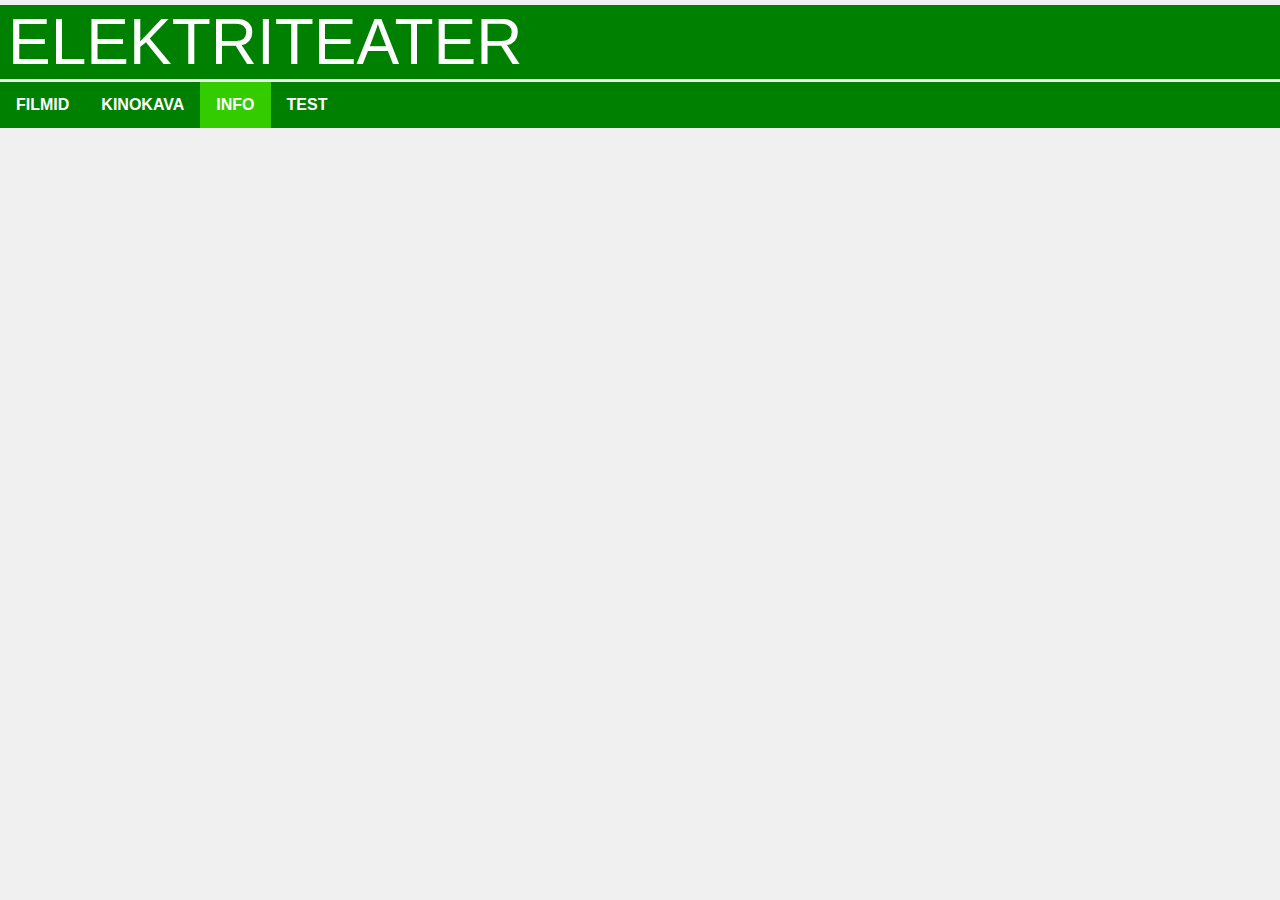
==== stest/info.html @ 47fbcb8b "test failid" ====
<!DOCTYPE html>
<head>
	<title>Testleht</title>
	<link rel="stylesheet" type="text/css" href="stiil.css">
	<script src="ijscript.js"></script>
</head>
<body>

	<div id="site_name">ELEKTRITEATER</div>
	<ul class="nav">
		<li><a href="index.php"><b>FILMID</b></a></li>
		<li><a href="kinokava.html"><b>KINOKAVA</b></a></li>
		<li><a class="active" href="info.html"><b>INFO</b></a></li>
		<li><a href="test.html"><b>TEST</b></a></li>
	</ul>
	
	<div class="content">

	</div>
</body>
---- stest/stiil.css ----
body {
	background-color:rgb(240, 240, 240);
	font-family:sans-serif;
	margin:0px;
	
}

#site_name {
	font-family:Impact, Charcoal, sans-serif;
	font-size:4em;
	background-color:rgb(0, 128, 0);
	color:white;
	padding-left:8px;
	margin-top:5px;
	margin-bottom:3px;
}

.nav {
	list-style-type: none;
    margin: 0;
    padding: 0;
	overflow: hidden;
	background-color:rgb(0, 128, 0);
}

.nav li {
	float: left;
}

.nav li a {
	display: block;
	padding: 14px 16px;
	color: white;
	text-decoration: none;
}

.nav li a:hover {
	background-color:rgb(0, 77, 0);
}

a.active {
	background-color: rgb(50, 204, 0)
}

.content {
	padding: 20px;
	font-size: 1.2em;
}

.pic1 {
	float:right;
	margin:0 0 10px 10px;
	border: 1px solid gray;
}

.pic2 {
	float:left;
	margin: 0 10px 10px 0;
	border: 1px solid gray;
}

.divclear {
	clear: left;
}

button {
	border: none;
	color: white;
	background-color:rgb(0, 128, 0);
	font-size:1.2em;
}

.sbutton {
	border: none;
	color: white;
	background-color:rgb(0, 128, 0);
	font-size:1.2em;
}
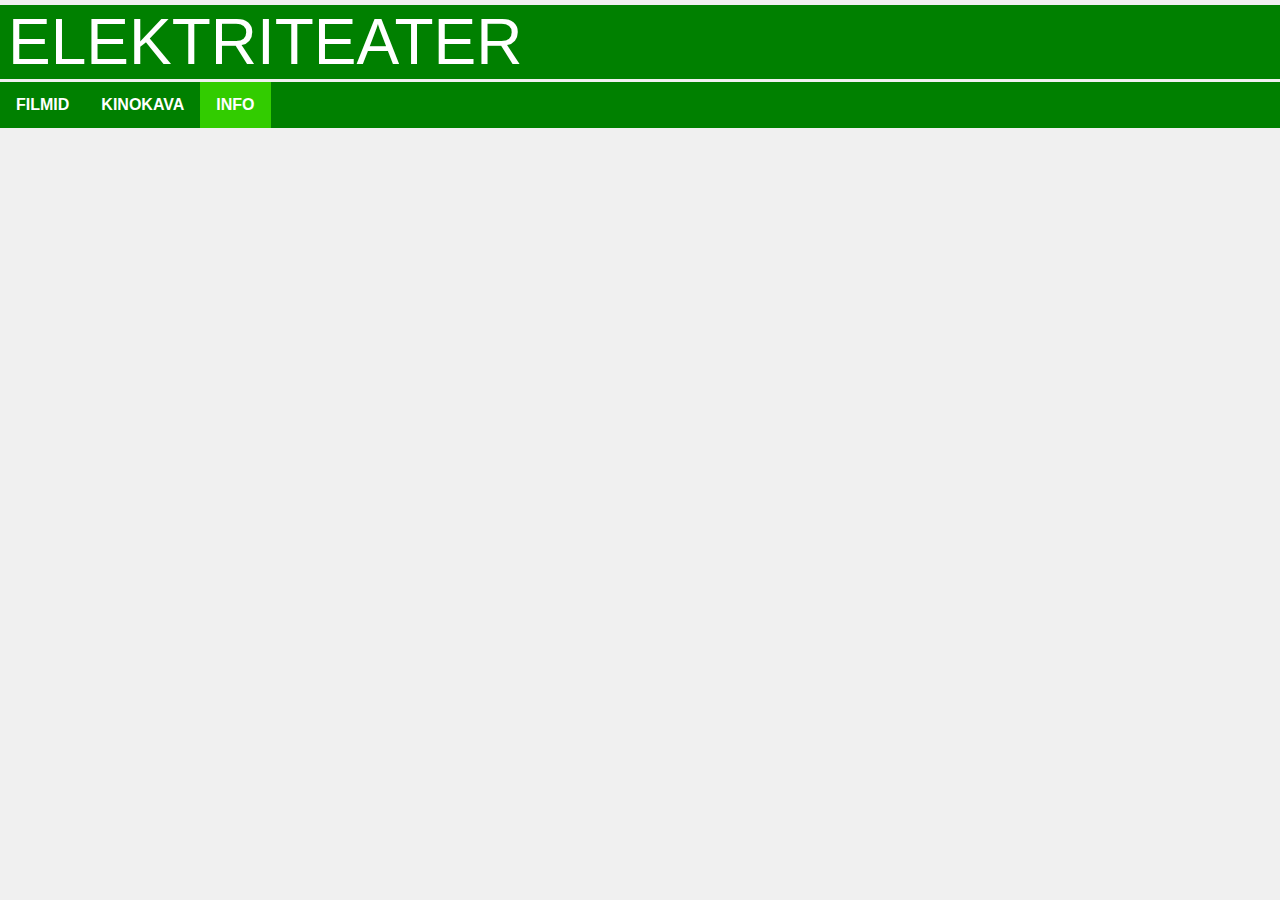
==== commit 22d7e18b: "eemaldasin test lehe" ====
--- a/stest/info.html
+++ b/stest/info.html
@@ -1,20 +1,28 @@
 <!DOCTYPE html>
+<html>
 <head>
+	<meta charset="UTF-8">
 	<title>Testleht</title>
 	<link rel="stylesheet" type="text/css" href="stiil.css">
-	<script src="ijscript.js"></script>
 </head>
 <body>
 
+    <script src="info_script.js"></script>
 	<div id="site_name">ELEKTRITEATER</div>
 	<ul class="nav">
 		<li><a href="index.php"><b>FILMID</b></a></li>
 		<li><a href="kinokava.html"><b>KINOKAVA</b></a></li>
 		<li><a class="active" href="info.html"><b>INFO</b></a></li>
-		<li><a href="test.html"><b>TEST</b></a></li>
 	</ul>
 	
 	<div class="content">
+	
+	<div class="fb-login-button" data-max-rows="1" data-size="large" data-show-faces="false" data-auto-logout-link="true" onlogin="checkLoginState()"></div>
+
+
+	<div id="status"></div> <br>
+	<div id="stuff"></div>
 
 	</div>
-</body>+</body>
+</html>